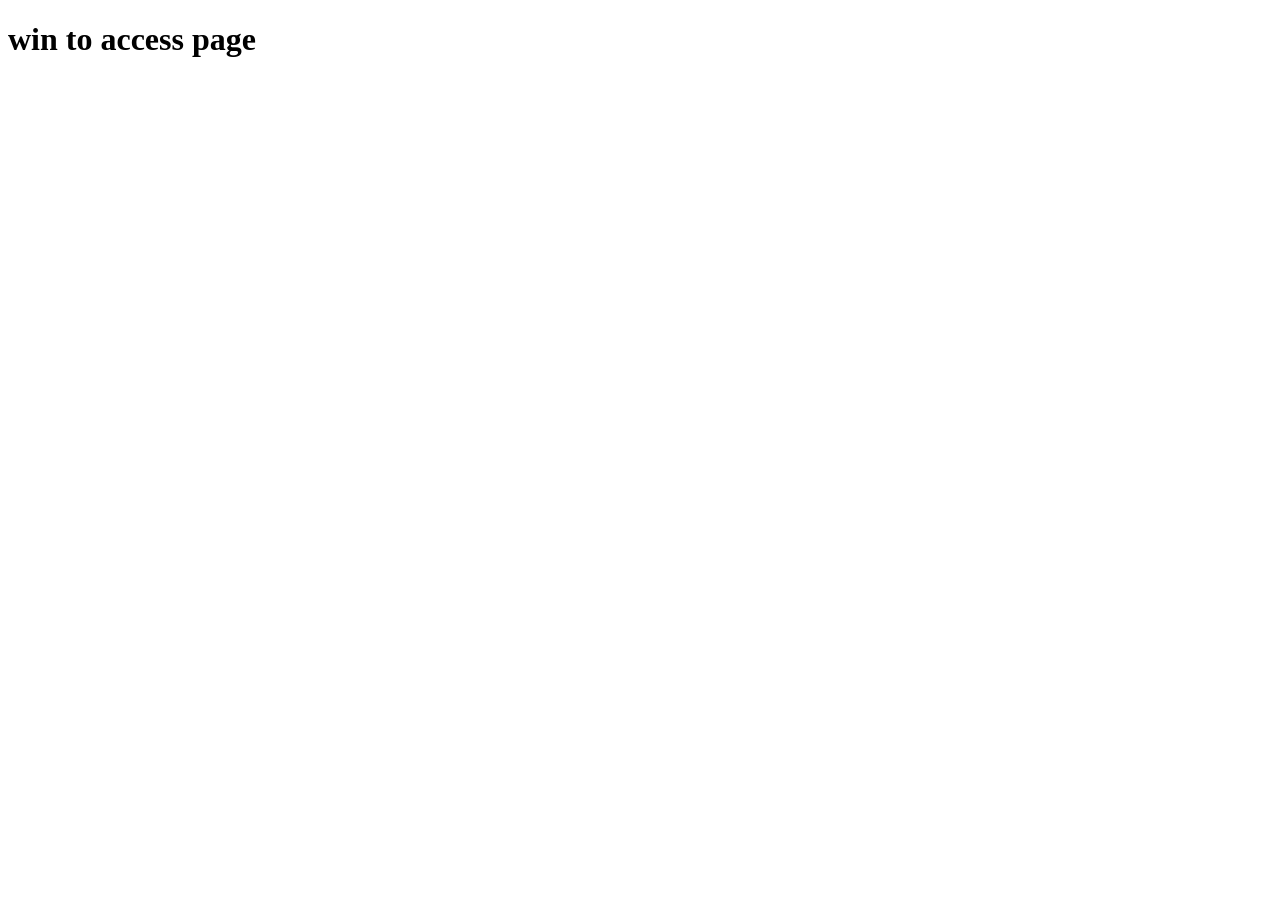
==== page2/index.html @ d99335fa "adding a page where u have to win to g to the final page a win to play kinda thing" ====
<!DOCTYPE html>
<html>
    <head>
        <meta charset="utf-8">
        <link rel="stylesheet" href="style.css">
        <title>win to see</title>
    </head>
    <body>
        <h1>win to access page</h1>
        <p></p>
        <div id="game">
            <div id="per"></div>
            <div class="place"></div>
            <div id="end"></div>
        </div>
        <script src="script.js"></script>
    </body>
</html>
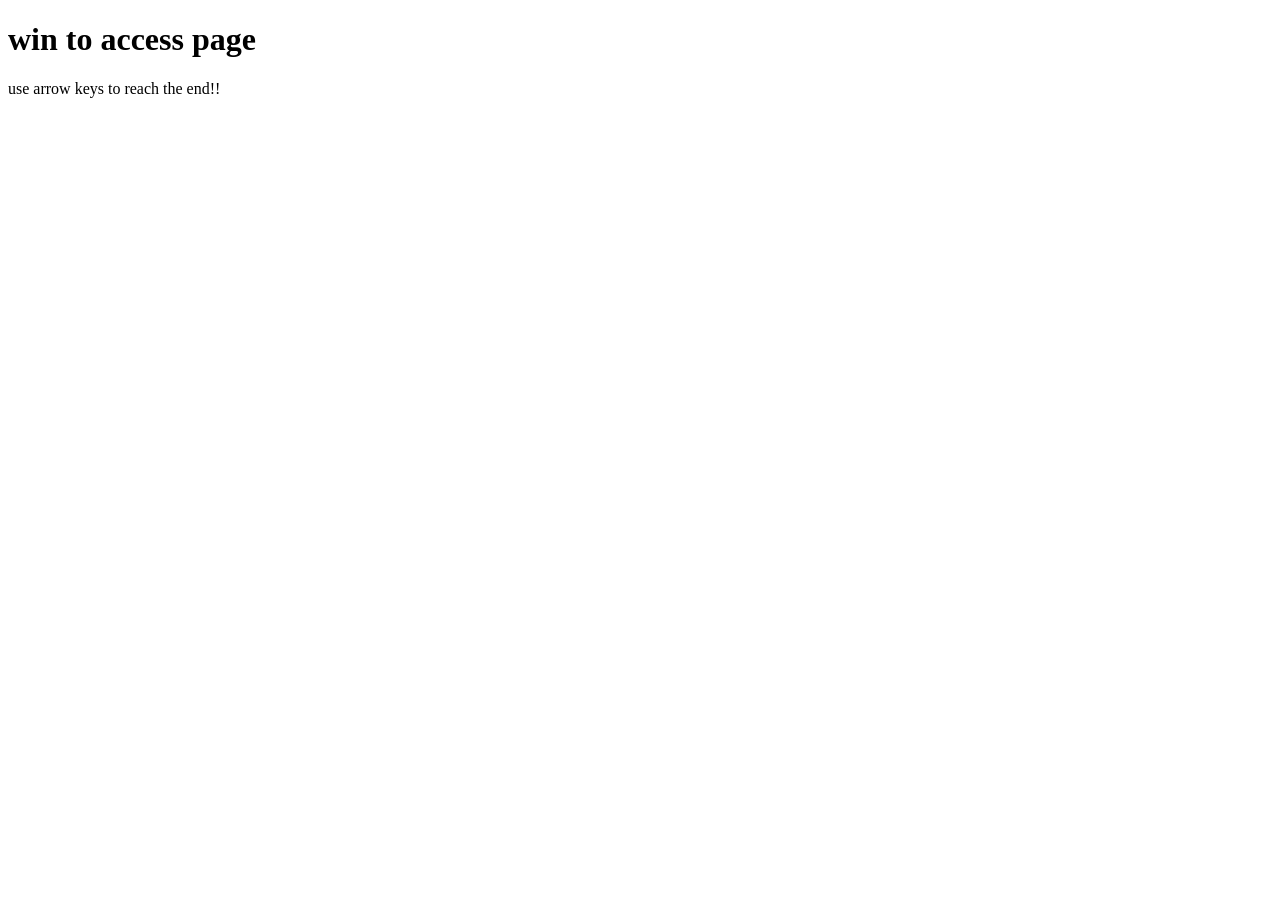
==== commit 1258d993: "added fonts" ====
--- a/page2/index.html
+++ b/page2/index.html
@@ -4,10 +4,18 @@
         <meta charset="utf-8">
         <link rel="stylesheet" href="style.css">
         <title>win to see</title>
+        <link rel="preconnect" href="https://fonts.googleapis.com">
+        <link rel="preconnect" href="https://fonts.gstatic.com" crossorigin>
+        <link href="https://fonts.googleapis.com/css2?family=Jacquard+24&display=swap" rel="stylesheet">
+        <link rel="preconnect" href="https://fonts.googleapis.com">
+        <link rel="preconnect" href="https://fonts.gstatic.com" crossorigin>
+        <link href="https://fonts.googleapis.com/css2?family=Cormorant+Unicase:wght@300;400;500;600;700&display=swap" rel="stylesheet">
     </head>
     <body>
-        <h1>win to access page</h1>
-        <p></p>
+        <div id="wint">
+            <h1>win to access page</h1>
+            <p>use arrow keys to reach the end!!</p>
+        </div>
         <div id="game">
             <div id="per"></div>
             <div class="place"></div>
--- a/page2/style.css
+++ b/page2/style.css
@@ -0,0 +1,33 @@
+.jacquard-24-regular {
+  font-family: "Jacquard 24", system-ui;
+  font-weight: 400;
+  font-style: normal;
+}
+.cormorant-unicase-light {
+  font-family: "Cormorant Unicase", serif;
+  font-weight: 300;
+  font-style: normal;
+}
+.cormorant-unicase-regular {
+  font-family: "Cormorant Unicase", serif;
+  font-weight: 400;
+  font-style: normal;
+}
+.cormorant-unicase-medium {
+  font-family: "Cormorant Unicase", serif;
+  font-weight: 500;
+  font-style: normal;
+}
+.cormorant-unicase-semibold {
+  font-family: "Cormorant Unicase", serif;
+  font-weight: 600;
+  font-style: normal;
+}
+.cormorant-unicase-bold {
+  font-family: "Cormorant Unicase", serif;
+  font-weight: 700;
+  font-style: normal;
+}
+.body{
+    background-color: aqua;
+}
